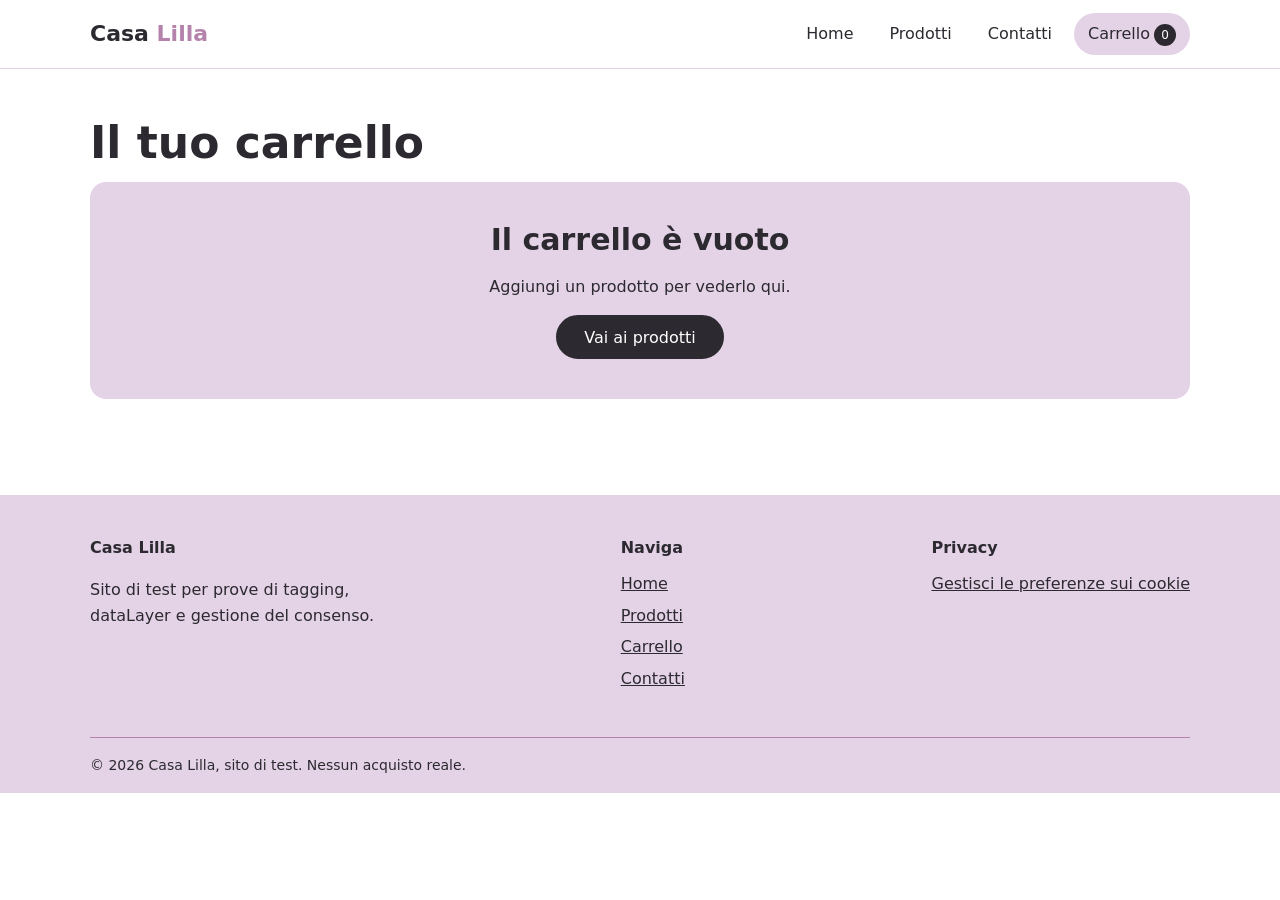
==== cart.html @ 16c5df09 "Add cart.html for shopping cart page" ====
<!DOCTYPE html>
<html lang="it">
<head>
  <meta charset="UTF-8">
  <meta name="viewport" content="width=device-width, initial-scale=1">
  <title>Carrello | Casa Lilla</title>
  <link rel="stylesheet" href="css/style.css">

  <script>
    window.dataLayer = window.dataLayer || [];
    window.dataLayer.push({
      page_type: 'cart',
      page_name: 'Carrello',
      site_language: 'it',
      site_environment: 'test'
    });
  </script>
  <!-- Google Tag Manager -->
  <script>(function(w,d,s,l,i){w[l]=w[l]||[];w[l].push({'gtm.start':
  new Date().getTime(),event:'gtm.js'});var f=d.getElementsByTagName(s)[0],
  j=d.createElement(s),dl=l!='dataLayer'?'&l='+l:'';j.async=true;j.src=
  'https://www.googletagmanager.com/gtm.js?id='+i+dl;f.parentNode.insertBefore(j,f);
  })(window,document,'script','dataLayer','GTM-55LDBNWG');</script>
  <!-- End Google Tag Manager -->
</head>
<body data-page="cart">
  <!-- Google Tag Manager (noscript) -->
  <noscript><iframe src="https://www.googletagmanager.com/ns.html?id=GTM-55LDBNWG"
  height="0" width="0" style="display:none;visibility:hidden"></iframe></noscript>
  <!-- End Google Tag Manager (noscript) -->

  <div id="site-header"></div>

  <main class="container section">
    <h1>Il tuo carrello</h1>
    <div id="cart-content"></div>
  </main>

  <div id="site-footer"></div>
  <script src="js/app.js"></script>
</body>
</html>
---- css/style.css ----
:root {
  --mauve: #B482AA;
  --lilla: #E4D3E6;
  --bianco: #FFFFFF;
  --grafite: #2C2A30;
  --grigio: #8F9AA5;
  --radius: 16px;
}

* { box-sizing: border-box; }

html { scroll-behavior: smooth; }

body {
  margin: 0;
  font-family: "Roboto", system-ui, -apple-system, "Segoe UI", sans-serif;
  color: var(--grafite);
  background: var(--bianco);
  line-height: 1.6;
}

img, svg { max-width: 100%; }
a { color: var(--grafite); }
h1, h2, h3 { line-height: 1.2; margin: 0 0 12px; }
h1 { font-size: clamp(28px, 5vw, 44px); }
h2 { font-size: clamp(22px, 3.5vw, 30px); }

.container { width: min(1100px, calc(100% - 32px)); margin: 0 auto; }
.narrow { width: min(640px, calc(100% - 32px)); }
.section { padding: 48px 0; }
.center { text-align: center; margin-top: 32px; }
.lead { font-size: 18px; max-width: 56ch; }
.eyebrow { text-transform: uppercase; letter-spacing: .12em; font-size: 13px; font-weight: 700; color: var(--mauve); margin: 0 0 8px; }

/* Header */
.site-header {
  position: sticky; top: 0; z-index: 50;
  background: var(--bianco);
  border-bottom: 1px solid var(--lilla);
}
.header-inner { display: flex; align-items: center; justify-content: space-between; height: 68px; }
.logo { font-weight: 700; font-size: 22px; text-decoration: none; }
.logo span { color: var(--mauve); }
.nav { display: flex; gap: 8px; align-items: center; flex-wrap: wrap; }
.nav a { text-decoration: none; padding: 8px 14px; border-radius: 999px; font-weight: 500; }
.nav a:hover, .nav a.active { background: var(--lilla); }
.badge {
  display: inline-block; min-width: 22px; padding: 0 7px; margin-left: 4px;
  background: var(--grafite); color: var(--bianco);
  border-radius: 999px; font-size: 12px; text-align: center; line-height: 22px;
}

/* Bottoni */
.btn {
  display: inline-flex; align-items: center; justify-content: center;
  height: 44px; padding: 0 26px;
  background: var(--grafite); color: var(--bianco);
  border: 2px solid var(--grafite); border-radius: 999px;
  font: inherit; font-weight: 500; text-decoration: none; cursor: pointer;
  transition: background .2s, color .2s, border-color .2s;
}
.btn:hover { background: var(--mauve); border-color: var(--mauve); color: var(--grafite); }
.btn:focus-visible, a:focus-visible, input:focus-visible, select:focus-visible, textarea:focus-visible {
  outline: 3px solid var(--grigio); outline-offset: 2px;
}
.btn-outline { background: transparent; color: var(--grafite); }
.btn-small { height: 38px; padding: 0 18px; font-size: 14px; }

/* Hero */
.hero { background: var(--lilla); }
.hero-inner { display: grid; grid-template-columns: 1.2fr 1fr; gap: 32px; align-items: center; padding: 64px 0; }
.hero-art { position: relative; height: 260px; }
.blob { position: absolute; border-radius: 50%; }
.b1 { width: 200px; height: 200px; background: var(--mauve); top: 10px; left: 30px; }
.b2 { width: 120px; height: 120px; background: var(--grafite); bottom: 0; right: 30px; }
.b3 { width: 80px; height: 80px; background: var(--bianco); top: 0; right: 80px; }

/* Griglia prodotti */
.grid { display: grid; grid-template-columns: repeat(auto-fill, minmax(240px, 1fr)); gap: 24px; margin-top: 24px; }
.card {
  border: 1px solid var(--lilla); border-radius: var(--radius);
  overflow: hidden; background: var(--bianco);
  display: flex; flex-direction: column;
  transition: box-shadow .2s, transform .2s;
}
.card:hover { box-shadow: 0 10px 30px rgba(44, 42, 48, .12); transform: translateY(-2px); }
.thumb {
  display: flex; align-items: center; justify-content: center;
  height: 180px; font-size: 56px; font-weight: 700; color: var(--bianco);
}
.card-body { padding: 16px 18px 20px; display: flex; flex-direction: column; gap: 6px; flex: 1; }
.card-body h3 { margin: 0; font-size: 18px; }
.card-body h3 a { text-decoration: none; }
.card-body h3 a:hover { color: var(--mauve); }
.price { font-weight: 700; }
.card-body .btn { margin-top: auto; }
.cat { font-size: 13px; color: var(--grigio); margin: 0; }

/* Fascia */
.band { background: var(--grafite); color: var(--bianco); }
.band a.btn { background: var(--mauve); border-color: var(--mauve); color: var(--grafite); }
.band a.btn:hover { background: var(--lilla); border-color: var(--lilla); }
.band-inner { display: flex; align-items: center; justify-content: space-between; gap: 24px; padding: 40px 0; flex-wrap: wrap; }
.band h2, .band p { margin: 0 0 4px; }

/* Scheda prodotto */
.pdp { display: grid; grid-template-columns: 1fr 1fr; gap: 40px; align-items: start; }
.pdp .thumb { height: 380px; border-radius: var(--radius); font-size: 110px; }
.pdp-price { font-size: 28px; font-weight: 700; margin: 8px 0 16px; }
.qty { display: flex; align-items: center; gap: 12px; margin: 20px 0; }
.qty input { width: 80px; }
.notice {
  margin-top: 16px; padding: 12px 16px; border-radius: 12px;
  background: var(--lilla); display: none;
}
.notice.show { display: block; }
.breadcrumb { font-size: 14px; color: var(--grigio); margin-bottom: 16px; }
.breadcrumb a { color: var(--grigio); }

/* Carrello */
.cart-row {
  display: grid; grid-template-columns: 80px 1fr auto auto auto; gap: 16px; align-items: center;
  padding: 16px 0; border-bottom: 1px solid var(--lilla);
}
.cart-row .thumb { height: 80px; font-size: 32px; border-radius: 12px; }
.cart-total { display: flex; justify-content: flex-end; gap: 24px; font-size: 20px; padding: 24px 0; font-weight: 700; }
.cart-actions { display: flex; justify-content: flex-end; gap: 12px; flex-wrap: wrap; }
.link-btn { background: none; border: none; padding: 0; font: inherit; color: var(--grafite); text-decoration: underline; cursor: pointer; }
.link-btn:hover { color: var(--mauve); }
.empty { padding: 40px; text-align: center; background: var(--lilla); border-radius: var(--radius); }

/* Form */
form { display: flex; flex-direction: column; gap: 6px; margin-top: 24px; }
label { font-weight: 500; margin-top: 10px; }
input[type="text"], input[type="email"], input[type="number"], select, textarea {
  font: inherit; padding: 12px 14px; border: 1px solid var(--grigio);
  border-radius: 12px; background: var(--bianco); color: var(--grafite);
}
.check { display: flex; gap: 10px; align-items: center; font-weight: 400; margin: 14px 0; }
.check input { width: 18px; height: 18px; accent-color: var(--mauve); }
form .btn { align-self: flex-start; margin-top: 8px; }
.feedback { margin: 8px 0 0; min-height: 24px; font-weight: 500; }
.feedback.ok { color: var(--grafite); background: var(--lilla); padding: 10px 14px; border-radius: 12px; }
.feedback.err { color: #8B1E3F; }

/* Footer */
.site-footer { background: var(--lilla); margin-top: 48px; }
.footer-inner { display: flex; justify-content: space-between; gap: 32px; flex-wrap: wrap; padding: 40px 0; }
.footer-inner h4 { margin: 0 0 10px; }
.footer-inner ul { list-style: none; margin: 0; padding: 0; }
.footer-inner li { margin-bottom: 6px; }
.footer-bottom { border-top: 1px solid var(--mauve); padding: 16px 0; font-size: 14px; }

@media (max-width: 760px) {
  .hero-inner, .pdp { grid-template-columns: 1fr; }
  .hero-art { display: none; }
  .pdp .thumb { height: 240px; }
  .cart-row { grid-template-columns: 64px 1fr; }
  .cart-row .thumb { height: 64px; }
  .header-inner { height: auto; padding: 10px 0; flex-direction: column; gap: 6px; }
}
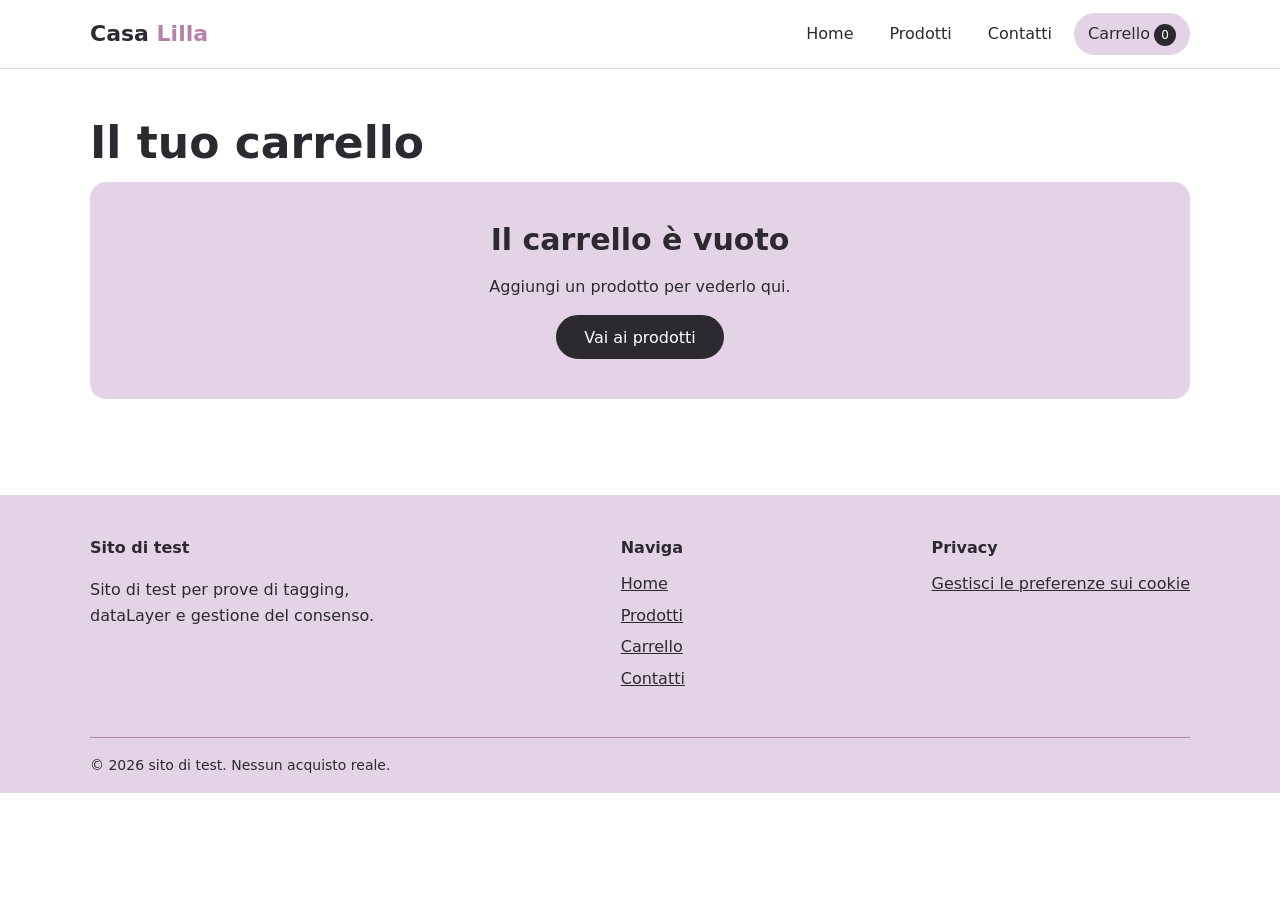
==== commit e2298212: "Update cart.html" ====
--- a/cart.html
+++ b/cart.html
@@ -3,7 +3,7 @@
 <head>
   <meta charset="UTF-8">
   <meta name="viewport" content="width=device-width, initial-scale=1">
-  <title>Carrello | Casa Lilla</title>
+  <title>Carrello | Sito di test</title>
   <link rel="stylesheet" href="css/style.css">
 
   <script>
